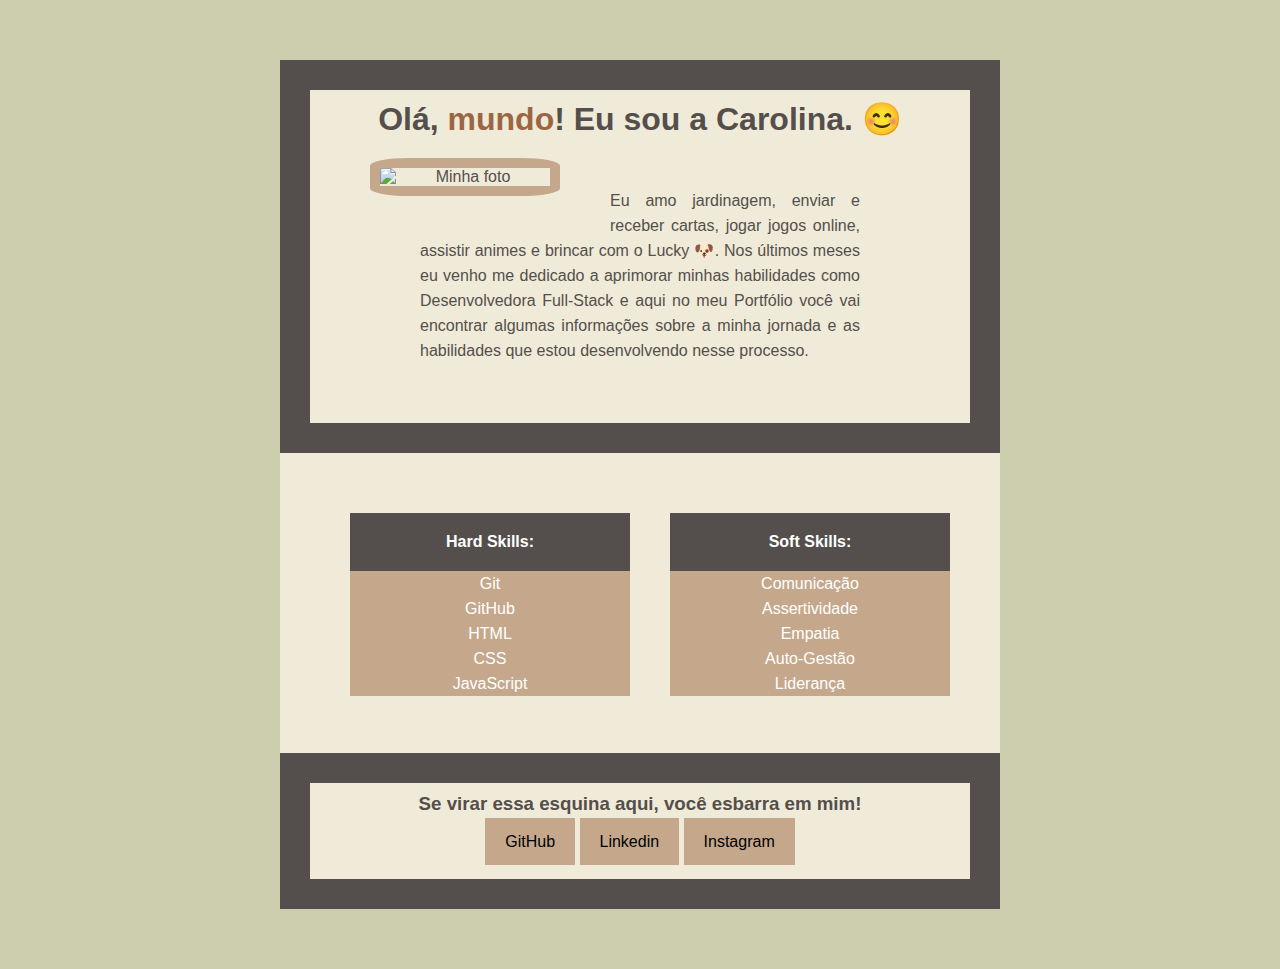
==== index.html @ 1142fc3e "Alterei o strong" ====
<!DOCTYPE html>
<html lang="pt-BR">
<head>
    <meta charset="UTF-8">
    <meta http-equiv="X-UA-Compatible" content="IE=edge">
    <meta name="viewport" content="width=device-width, initial-scale=1.0">
    <title>Carolina Lima - Portifólio</title>

    <link rel="stylesheet" href="style.css">
</head>
<body>
    <div class="cimabaixo"></div>
        <div class="perfil">
          <h1>Olá, <strong>mundo</strong>! Eu sou a Carolina. &#128522;</h1>
         <img class="picture" src="carol.png" alt="Minha foto">
            <p>Eu amo jardinagem, enviar e receber cartas, jogar jogos online, assistir animes e brincar com o Lucky 🐶. Nos últimos meses eu venho me dedicado a aprimorar minhas habilidades como Desenvolvedora Full-Stack e aqui no meu Portfólio você vai encontrar algumas informações sobre a minha jornada e as habilidades que estou desenvolvendo nesse processo.</p>
            </div>
            <div class="perfil2">
            <div class ="hardskills">
    <h4>Hard Skills:</h4>
    <ul>
        <li>Git</li>
        <li>GitHub</li>
        <li>HTML</li>
        <li>CSS</li>
        <li>JavaScript</li>
    </ul>
            </div>
    <br>
    <br>
            <div class="hardskills">
    <h4>Soft Skills:</h4>
    <ul>
        <li>Comunicação</li>
        <li>Assertividade</li>
        <li>Empatia</li>
        <li>Auto-Gestão</li>
        <li>Liderança</li>
    </ul>
            </div>
<br>
<br>
<br>
            
<!-- <div class="links">
<strong>Se virar essa esquina aqui, você esbarra em mim!</strong><br>
    <a href="">GitHub</a> <a href="">Linkedin</a> <a href="">Instagram</a>
</div> -->
</div>
<div class="perfil">
    <h3>Se virar essa esquina aqui, você esbarra em mim!</h3>
    <br>
    <a href="">GitHub</a> <a href="">Linkedin</a> <a href="">Instagram</a>
    <br>
    <br>
</div>
<div class="cimabaixo"></div>
</body>
</html>
---- style.css ----
* {
    margin: 0;
    padding: 0;
  }

.picture {
    float: left;
    width: 170px;
    border-radius: 20%;
    margin: 20px 50px;
    border: 10px solid #c5a88c;
}

body {
    background-color: #cdceae;
    font-family: Verdana, Geneva, Tahoma, sans-serif;
}

h1 {
    color: #544f4c;
}

h4 {
    color: white;
    padding: 20px;
}

.cimabaixo {
    padding: 30px;
    background-color: #cdceae;
}

.footer {
    position: fixed;
    left: 0;
    bottom: 0;
    width: 100%;
    padding: 20px;
    background-color: #cdceae;
    color: #544f4c;
    text-align: center;
}

.perfil {
    background-color: #f0ebd8;
    margin: auto;
    width: 50%;
    border: 30px solid #544f4c;
    padding: 10px;
    text-align: center;
    color: #544f4c;

}

.perfil2 {
    background-color: #f0ebd8;
    margin: auto;
    width: 50%;
    border: 30px solid #f0ebd8;
    padding: 10px 0px 40px 20px;
    text-align: center;
    color: #544f4c;
    display: flex;

}

.perfil3 {
    background-color: #f0ebd8;
    width: 50%;
    border: 30px solid #544f4c;
    padding: 10px;
    text-align: center;
    color: #544f4c;

}

p {
    line-height: 25px;
    padding: 50px;
    text-align: justify;
    margin: 0px 50px;

}

.hardskills {
    /* padding: 40px;
    background-color: #544f4c;
    width: 200px;
    color: white; */

    background:#544f4c;
    width:400px;
    height:150px;
    color: white;
    margin: 20px;

}


.links {
    padding: 50px;
    text-align: center;
}

li {
    background-color: #c5a88c;
    list-style-type: none;
    line-height: 25px;
}

ul li:hover {
    background-color: #f0ebd8;
    color:black;
}

a {
    text-decoration: none;
    background-color: #c5a88c;   
    padding: 15px 20px;
    width: 20px;
    color:black;

}

a:hover {
    background-color: #cdceae;
    border: 5px solid; 
    font-weight: bolder;
    color: #544f4c;
}

strong {
    color: #9c6644;
}
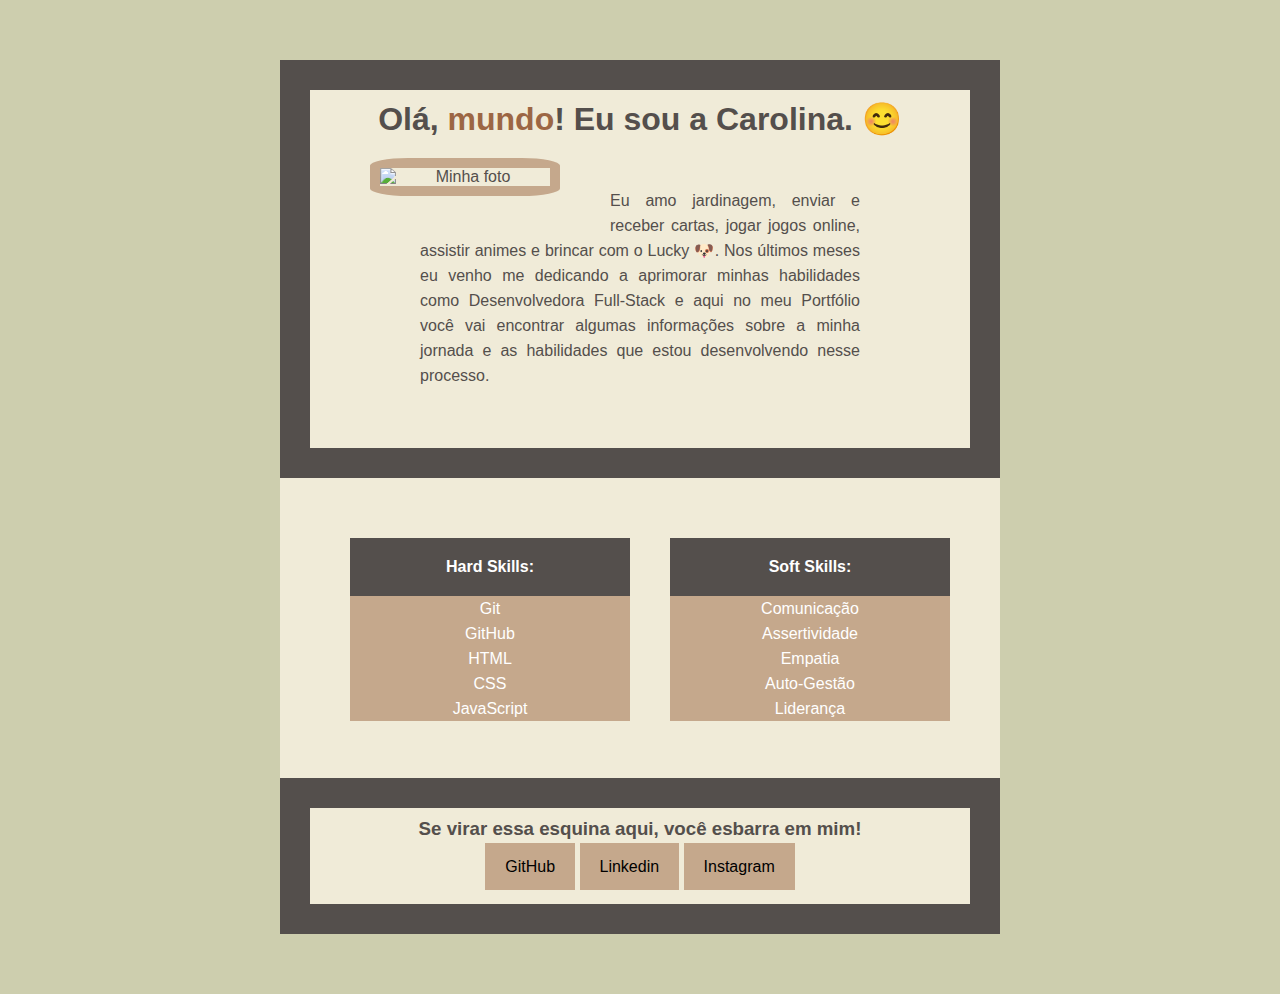
==== commit 87a986ed: "Erro de digitação" ====
--- a/index.html
+++ b/index.html
@@ -13,7 +13,7 @@
         <div class="perfil">
           <h1>Olá, <strong>mundo</strong>! Eu sou a Carolina. &#128522;</h1>
          <img class="picture" src="carol.png" alt="Minha foto">
-            <p>Eu amo jardinagem, enviar e receber cartas, jogar jogos online, assistir animes e brincar com o Lucky 🐶. Nos últimos meses eu venho me dedicado a aprimorar minhas habilidades como Desenvolvedora Full-Stack e aqui no meu Portfólio você vai encontrar algumas informações sobre a minha jornada e as habilidades que estou desenvolvendo nesse processo.</p>
+            <p>Eu amo jardinagem, enviar e receber cartas, jogar jogos online, assistir animes e brincar com o Lucky 🐶. Nos últimos meses eu venho me dedicando a aprimorar minhas habilidades como Desenvolvedora Full-Stack e aqui no meu Portfólio você vai encontrar algumas informações sobre a minha jornada e as habilidades que estou desenvolvendo nesse processo.</p>
             </div>
             <div class="perfil2">
             <div class ="hardskills">
